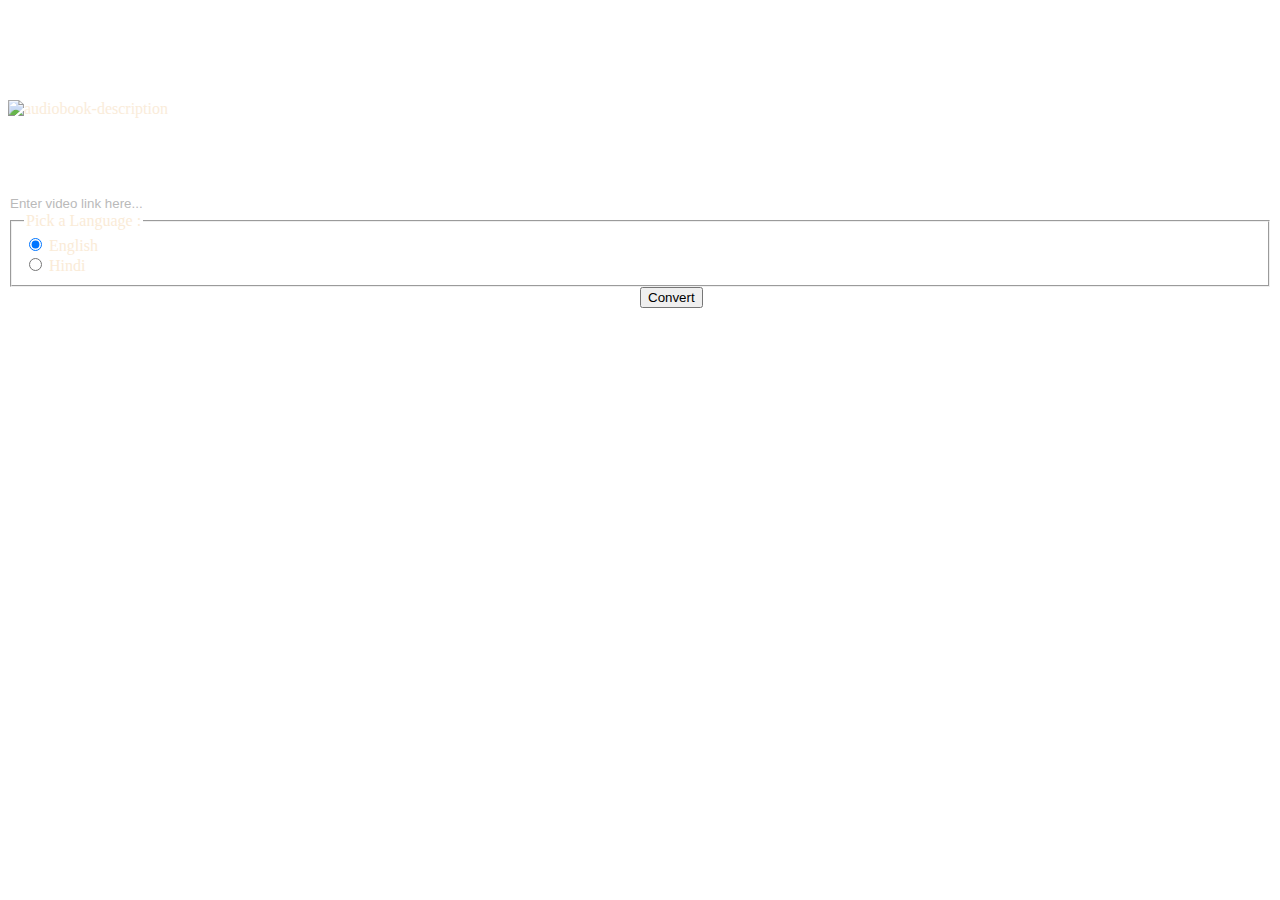
==== templates/home.html @ f63fa6a6 "The homepage form" ====
<!doctype html>
<html lang="en">

<head>
  <!-- Required meta tags -->
  <meta charset="utf-8">
  <meta name="viewport" content="width=device-width, initial-scale=1">

  <!-- Bootstrap CSS -->
  <link href="https://cdn.jsdelivr.net/npm/bootstrap@5.1.3/dist/css/bootstrap.min.css" rel="stylesheet"
    integrity="sha384-1BmE4kWBq78iYhFldvKuhfTAU6auU8tT94WrHftjDbrCEXSU1oBoqyl2QvZ6jIW3" crossorigin="anonymous">

  <title>Hello, world!</title>
</head>
<div class="d-flex justify-content-center" style="margin-top: 100px; opacity: 90%; border-radius: 50%;"> <img
    src="https://images.pexels.com/photos/1649771/pexels-photo-1649771.jpeg?auto=compress&cs=tinysrgb&dpr=2&h=650&w=940" style="max-width: 30%;"
    alt="audiobook-description">
</div>

<body style="color: antiquewhite; background-image: url('https://images.pexels.com/photos/4367584/pexels-photo-4367584.jpeg?auto=compress&cs=tinysrgb&dpr=2&h=650&w=940');">
  <!-- FORM -->
  <div class="container" style="margin-top: 6%;">
    <form action="{{ url_for('get_url') }}" method="POST">
      <div class="row mb-3">
        <label for="link" class="col-sm-2 col-form-label"></label>
        <div class="col-sm-10">
          <input style="opacity: 50%; border: 0ch;" type="text" id="link" name="link"  class="form-control" placeholder="Enter video link here..." required>
        </div>
      </div>
<!-- pattern="https://www.youtube.com/watch.*" -->
      <fieldset class="row mb-3">
        <legend class="col-form-label col-sm-2 pt-0">Pick a Language : </legend>
        <div class="col-sm-10">
          <div class="form-check">
            <input class="form-check-input" type="radio" name="language" id="language1" value="english" checked>
            <label class="form-check-label" for="language1">
              English
            </label>
          </div>
          <div class="form-check">
            <input class="form-check-input" type="radio" name="language" id="language2" value="hindi">
            <label class="form-check-label" for="language2">
              Hindi
            </label>
          </div>
        </div>
      </fieldset>

      <button type="submit" class="btn btn-primary" style="margin-left: 50%;" id="convert">Convert</button>
    </form>
  </div>
  <!-- Loading ICON -->
  <!-- <div id="loading-button" class="position-absolute top-50 start-50 translate-middle">
        <button class="btn btn-primary " type="button" disabled>
            <span class="spinner-border spinner-border-sm" role="status" aria-hidden="true"></span>
            Converting...
        </button>
    </div> -->


  <!--Bootstrap Bundle with Popper -->
  <script src="https://cdn.jsdelivr.net/npm/bootstrap@5.1.3/dist/js/bootstrap.bundle.min.js"
    integrity="sha384-ka7Sk0Gln4gmtz2MlQnikT1wXgYsOg+OMhuP+IlRH9sENBO0LRn5q+8nbTov4+1p"
    crossorigin="anonymous"></script>
  <script>
    window.addEventListener('onClick', () => {
      var loading = document.getElementById('loading')
      var convert = document.getElementById('convert')

      convert.innerHTML = loading;
    });   
  </script>
</body>

</html>
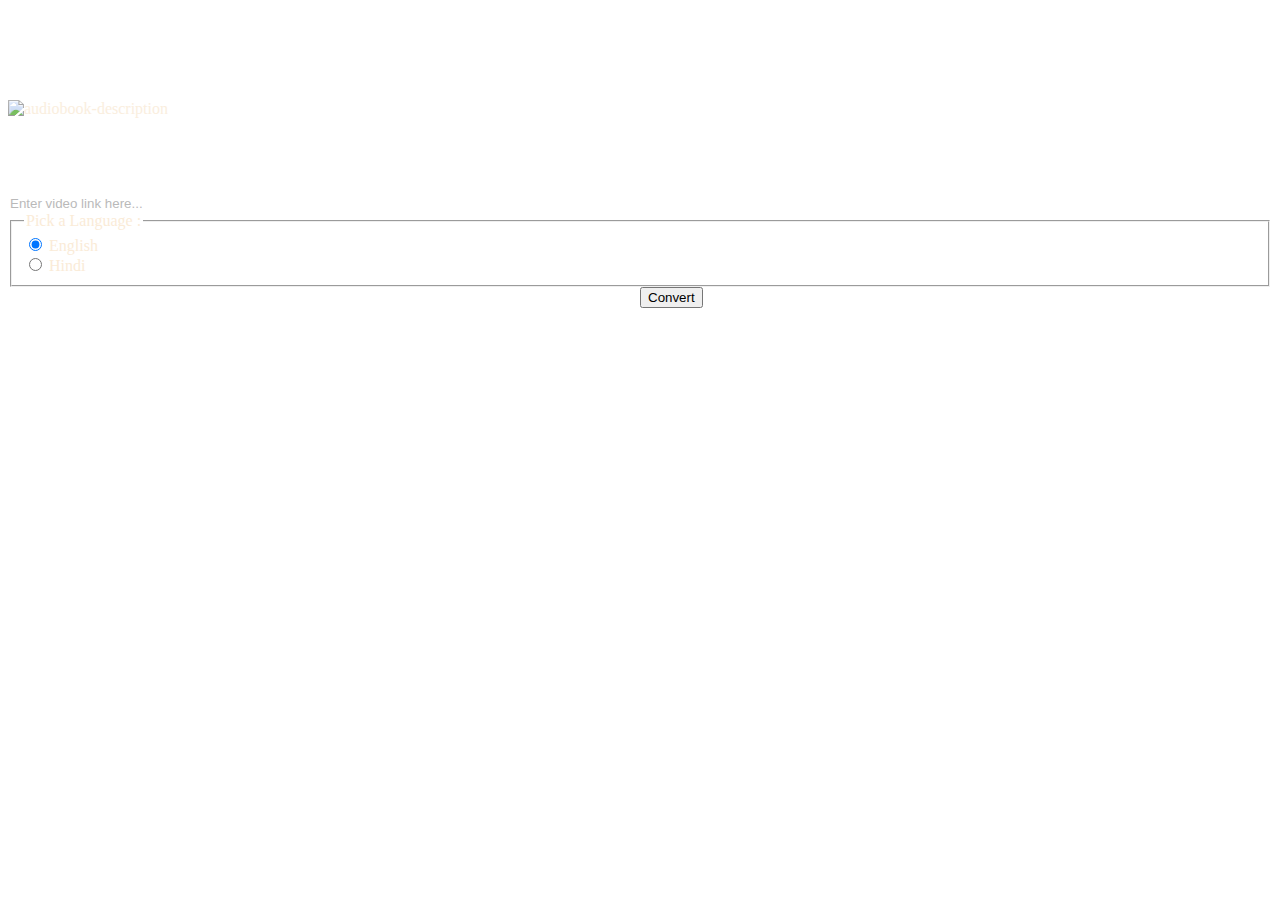
==== commit 5ad62d3e: "Initial commit" ====
--- a/templates/home.html
+++ b/templates/home.html
@@ -10,14 +10,14 @@
   <link href="https://cdn.jsdelivr.net/npm/bootstrap@5.1.3/dist/css/bootstrap.min.css" rel="stylesheet"
     integrity="sha384-1BmE4kWBq78iYhFldvKuhfTAU6auU8tT94WrHftjDbrCEXSU1oBoqyl2QvZ6jIW3" crossorigin="anonymous">
 
-  <title>Hello, world!</title>
+  <title>Python Dubbing</title>
 </head>
-<div class="d-flex justify-content-center" style="margin-top: 100px; opacity: 90%; border-radius: 50%;"> <img
+<div class="d-flex justify-content-center" style="margin-top: 100px; opacity: 80%;"> <img
     src="https://images.pexels.com/photos/1649771/pexels-photo-1649771.jpeg?auto=compress&cs=tinysrgb&dpr=2&h=650&w=940" style="max-width: 30%;"
     alt="audiobook-description">
 </div>
 
-<body style="color: antiquewhite; background-image: url('https://images.pexels.com/photos/4367584/pexels-photo-4367584.jpeg?auto=compress&cs=tinysrgb&dpr=2&h=650&w=940');">
+<body style="color: antiquewhite; background-image: url('https://images.pexels.com/photos/4367584/pexels-photo-4367584.jpeg?auto=compress&cs=tinysrgb&dpr=2&h=650&w=940'); border-radius: 20%;">
   <!-- FORM -->
   <div class="container" style="margin-top: 6%;">
     <form action="{{ url_for('get_url') }}" method="POST">
@@ -46,7 +46,7 @@
         </div>
       </fieldset>
 
-      <button type="submit" class="btn btn-primary" style="margin-left: 50%;" id="convert">Convert</button>
+      <button onclick="loading()" type="submit" class="btn btn-primary" style="margin-left: 50%;" id="convert">Convert</button>
     </form>
   </div>
   <!-- Loading ICON -->
@@ -62,14 +62,13 @@
   <script src="https://cdn.jsdelivr.net/npm/bootstrap@5.1.3/dist/js/bootstrap.bundle.min.js"
     integrity="sha384-ka7Sk0Gln4gmtz2MlQnikT1wXgYsOg+OMhuP+IlRH9sENBO0LRn5q+8nbTov4+1p"
     crossorigin="anonymous"></script>
+  
   <script>
-    window.addEventListener('onClick', () => {
-      var loading = document.getElementById('loading')
-      var convert = document.getElementById('convert')
+    function loading() {
+      document.getElementById("convert").innerHTML = "Loading...";
+    }  
+  </script>
 
-      convert.innerHTML = loading;
-    });   
-  </script>
 </body>
 
 </html>